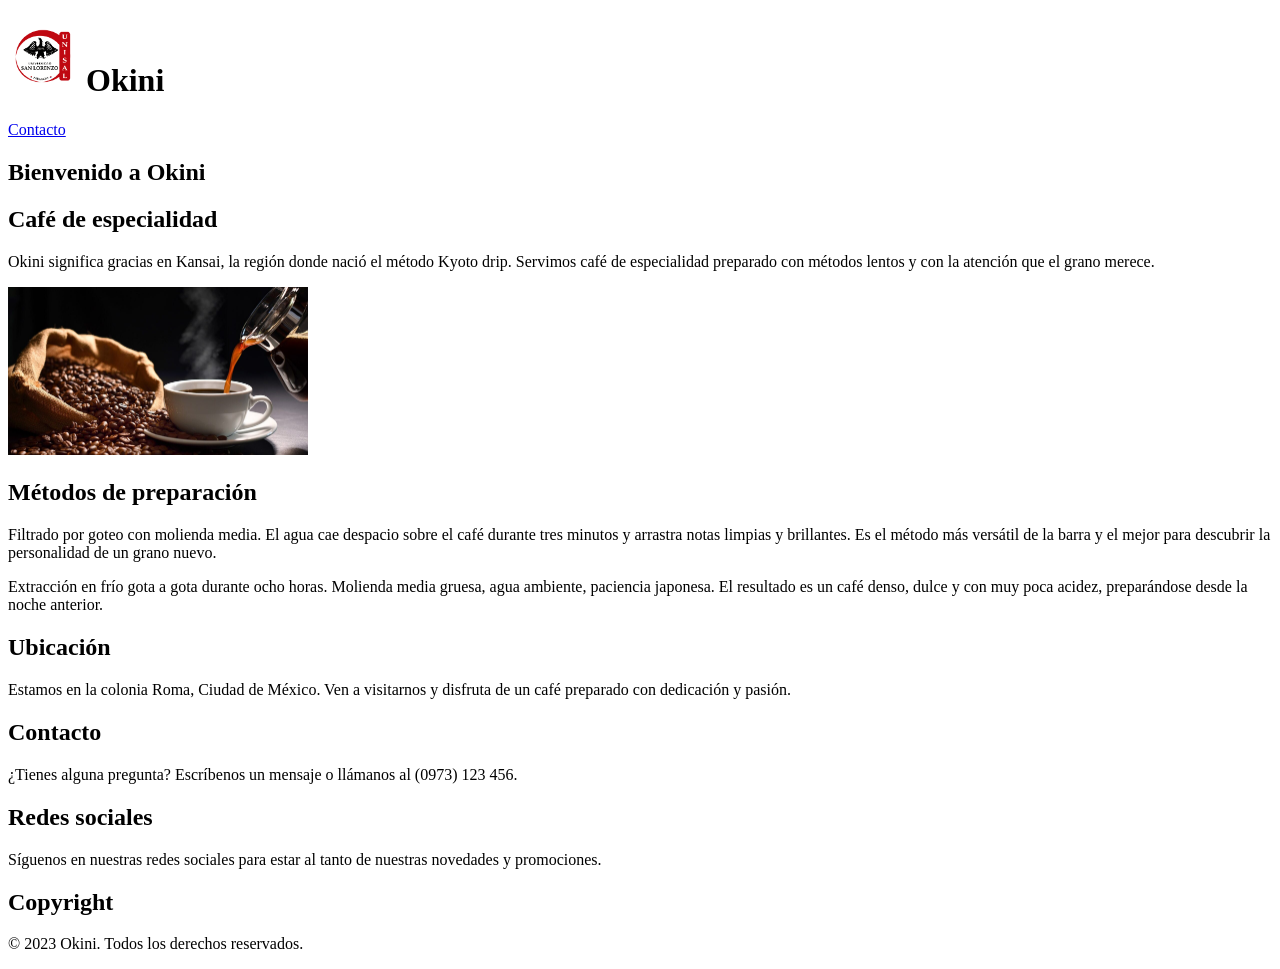
==== index.html @ da7cda48 "Version 1.0.0" ====
<!DOCTYPE html>
<html lang="en">

<head>
    <meta charset="UTF-8">
    <meta name="viewport" content="width=device-width, initial-scale=1.0">
    <title>Document</title>
</head>

<body>
    <header>
        <h1><img src="unisal-previa.webp" alt="Imagen de café" width="70"> Okini</h1>
        <a href="#contacto">Contacto</a>
    </header>
    <main>
        <h2>Bienvenido a Okini</h2>
    </main>
    <h2>Café de especialidad</h2>
    <p>Okini significa gracias en Kansai, la región donde nació el método Kyoto drip. Servimos café de especialidad
        preparado con métodos lentos y con la atención que el grano merece.</p>
    <img src="cafe negro.jpg" alt="Imagen de café" width="300">
    <h2>Métodos de preparación</h2>
    <p>Filtrado por goteo con molienda media. El agua cae despacio sobre el café durante tres minutos y arrastra notas
        limpias y brillantes. Es el método más versátil de la barra y el mejor para descubrir la personalidad de un
        grano nuevo.</p>
    <p>Extracción en frío gota a gota durante ocho horas. Molienda media gruesa, agua ambiente, paciencia japonesa. El
        resultado es un café denso, dulce y con muy poca acidez, preparándose desde la noche anterior.</p>
    <footer id="contacto">
        <h2>Ubicación</h2>
        <p>Estamos en la colonia Roma, Ciudad de México. Ven a visitarnos y disfruta de un café preparado con dedicación y pasión.</p>
        <h2>Contacto</h2>
        <p>¿Tienes alguna pregunta? Escríbenos un mensaje o llámanos al (0973) 123 456.</p>
        <h2>Redes sociales</h2>
        <p>Síguenos en nuestras redes sociales para estar al tanto de nuestras novedades y promociones.</p>
        <h2>Copyright</h2>
        <p>&copy; 2023 Okini. Todos los derechos reservados.</p>
    </footer>
</body>

</html>
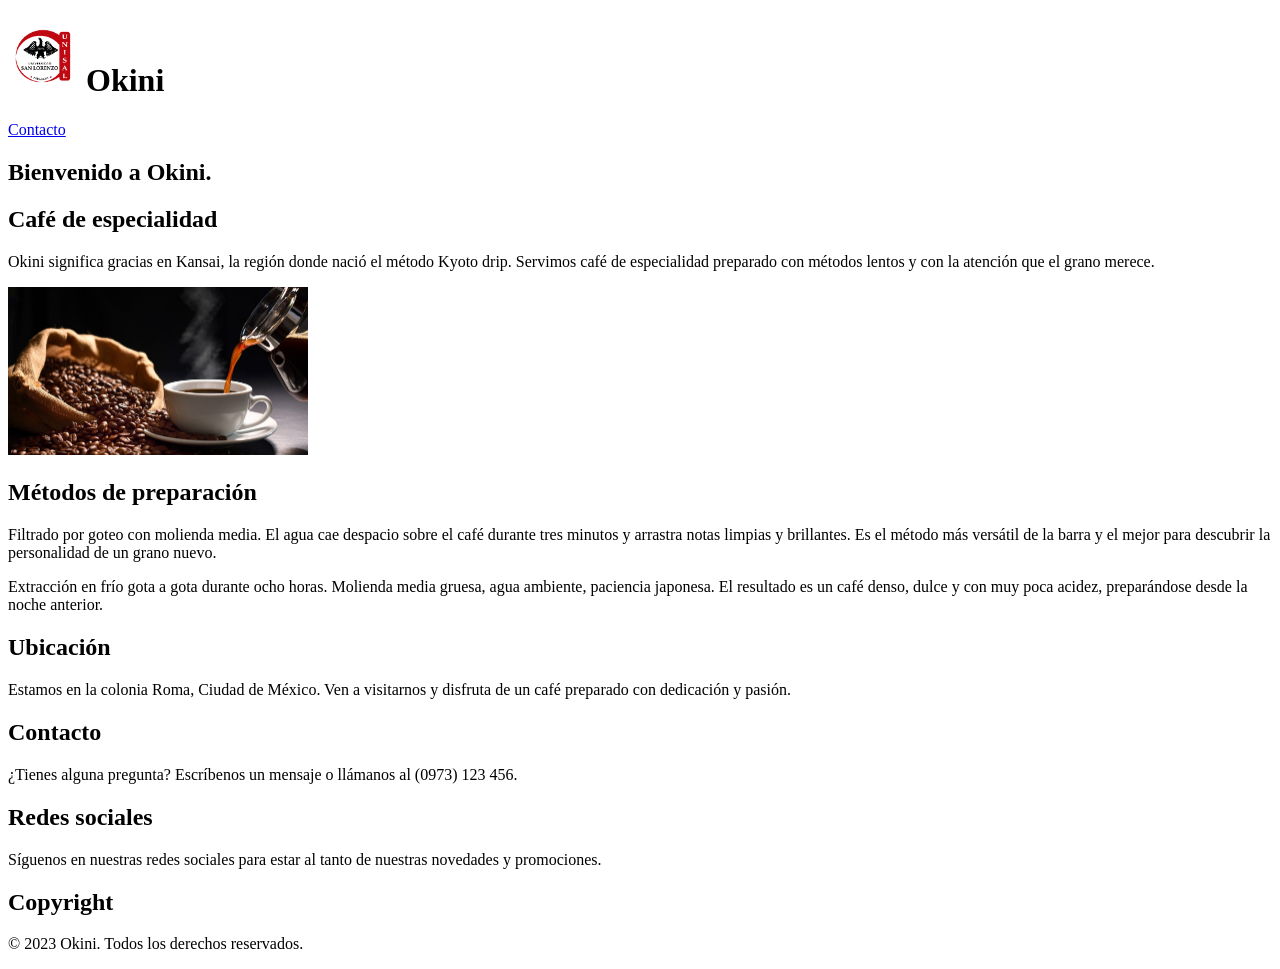
==== commit 782e004f: "Versión 54" ====
--- a/index.html
+++ b/index.html
@@ -13,7 +13,7 @@
         <a href="#contacto">Contacto</a>
     </header>
     <main>
-        <h2>Bienvenido a Okini</h2>
+        <h2>Bienvenido a Okini.</h2>
     </main>
     <h2>Café de especialidad</h2>
     <p>Okini significa gracias en Kansai, la región donde nació el método Kyoto drip. Servimos café de especialidad
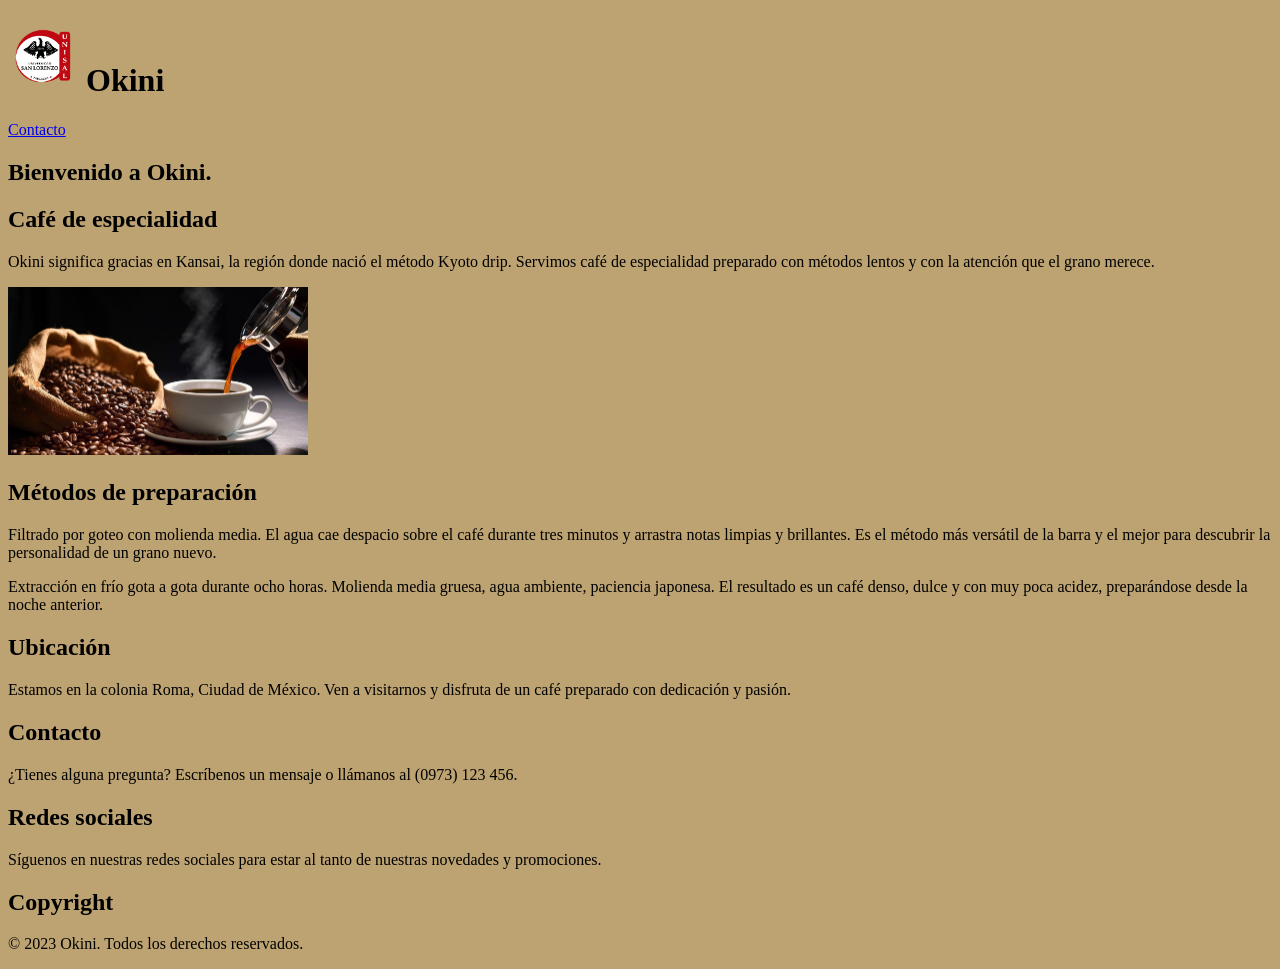
==== commit 08028a9c: "Fondo de pantalla color" ====
--- a/index.html
+++ b/index.html
@@ -5,6 +5,7 @@
     <meta charset="UTF-8">
     <meta name="viewport" content="width=device-width, initial-scale=1.0">
     <title>Document</title>
+    <link rel="stylesheet" href="styles.css">
 </head>
 
 <body>
--- a/styles.css
+++ b/styles.css
@@ -0,0 +1,3 @@
+body{
+    background-color: #BDA372; /*Fondo de pantalla */
+}
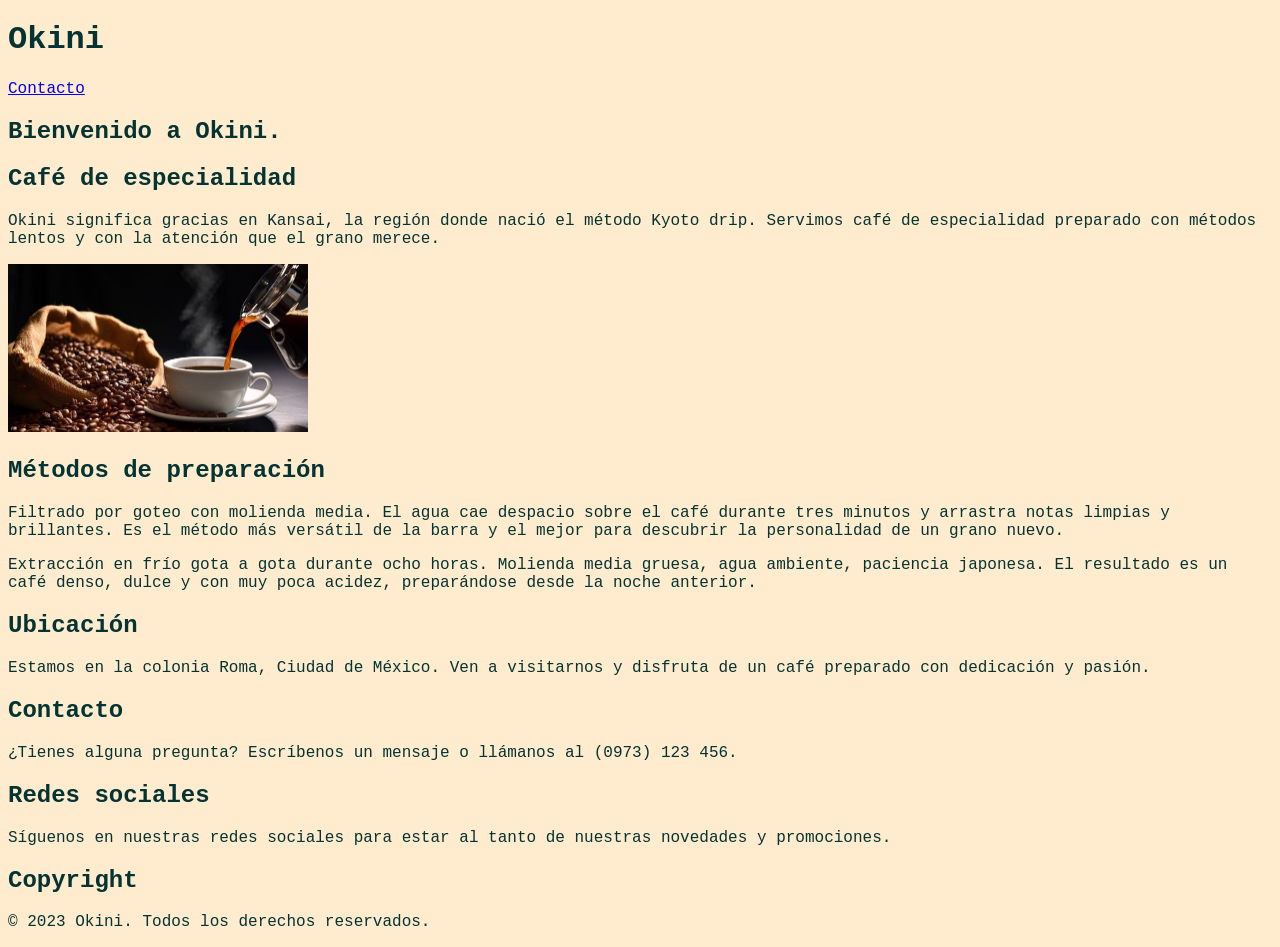
==== commit af57f765: "Fuente y color de texto" ====
--- a/index.html
+++ b/index.html
@@ -10,7 +10,7 @@
 
 <body>
     <header>
-        <h1><img src="unisal-previa.webp" alt="Imagen de café" width="70"> Okini</h1>
+        <h1>Okini</h1>
         <a href="#contacto">Contacto</a>
     </header>
     <main>
--- a/styles.css
+++ b/styles.css
@@ -1,3 +1,5 @@
 body{
-    background-color: #BDA372; /*Fondo de pantalla */
-}
+    background-color: blanchedalmond; /*Fondo de pantalla */
+    font-family: 'Courier New', Courier, monospace; /* Fuente de texto*/
+    color: #043333; /*Color de texto*/
+    }
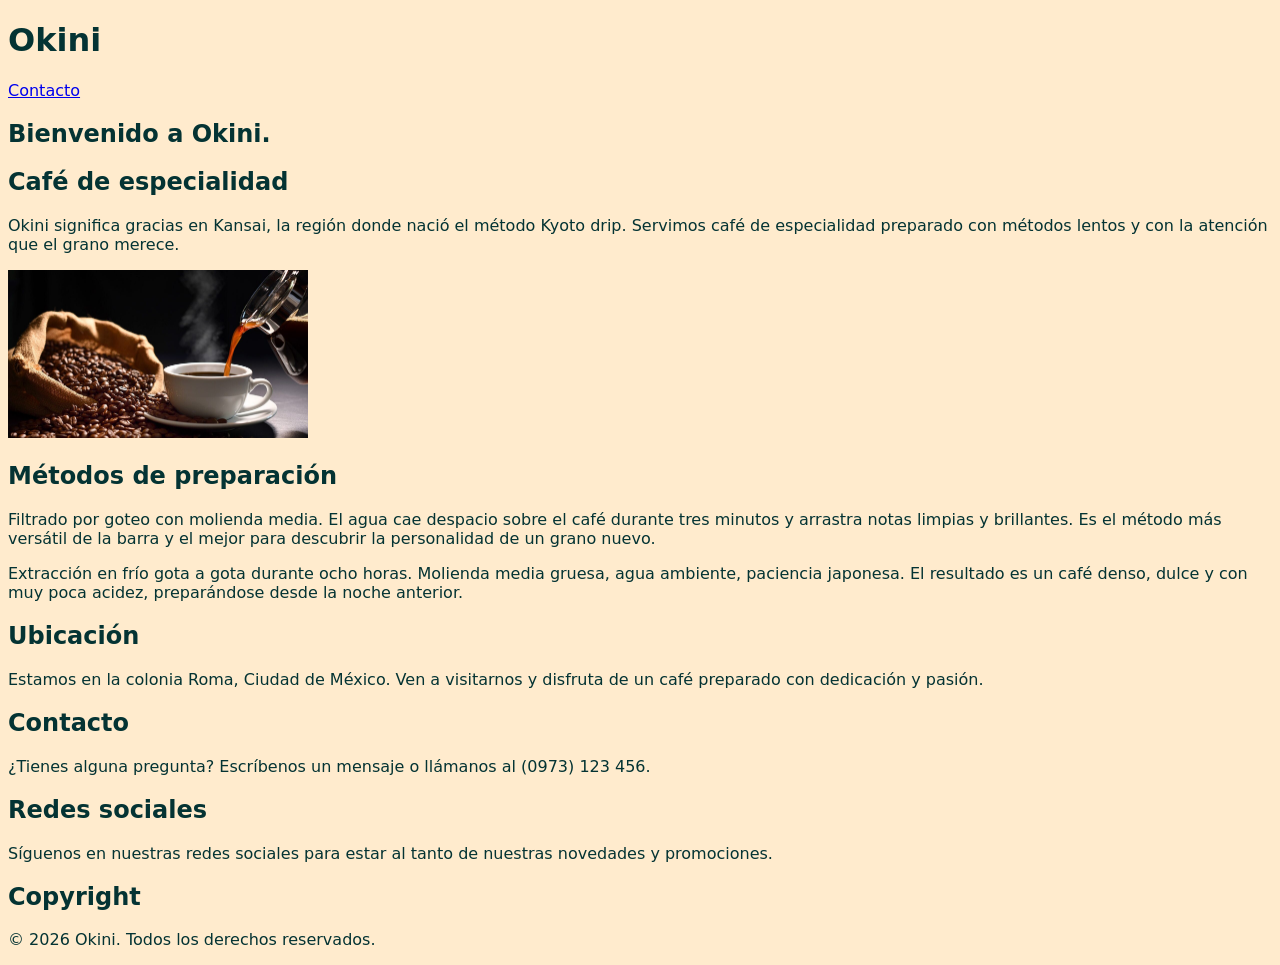
==== commit e3521721: "Nuevo tipo de letra" ====
--- a/index.html
+++ b/index.html
@@ -34,7 +34,7 @@
         <h2>Redes sociales</h2>
         <p>Síguenos en nuestras redes sociales para estar al tanto de nuestras novedades y promociones.</p>
         <h2>Copyright</h2>
-        <p>&copy; 2023 Okini. Todos los derechos reservados.</p>
+        <p>&copy; 2026 Okini. Todos los derechos reservados.</p>
     </footer>
 </body>
 
--- a/styles.css
+++ b/styles.css
@@ -1,5 +1,6 @@
 body{
     background-color: blanchedalmond; /*Fondo de pantalla */
-    font-family: 'Courier New', Courier, monospace; /* Fuente de texto*/
+    font-family: system-ui, -apple-system, BlinkMacSystemFont, 'Segoe UI', Roboto, Oxygen, Ubuntu, Cantarell, 'Open Sans', 'Helvetica Neue', sans-serif; /* Fuente de texto*/
     color: #043333; /*Color de texto*/
+    ;
     }
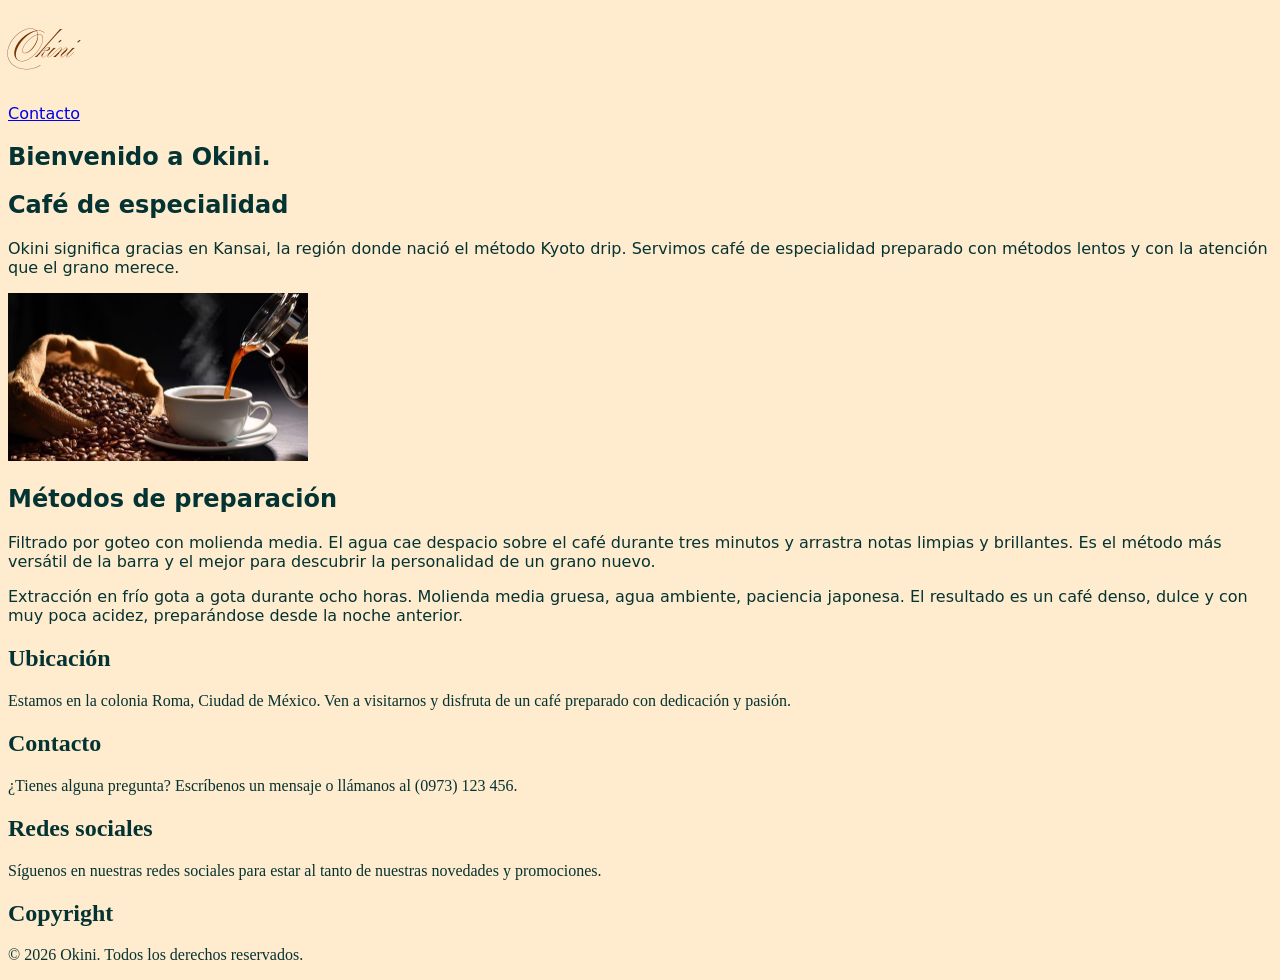
==== commit d0aa3468: "fuente de encabezado y pie de página" ====
--- a/index.html
+++ b/index.html
@@ -6,6 +6,9 @@
     <meta name="viewport" content="width=device-width, initial-scale=1.0">
     <title>Document</title>
     <link rel="stylesheet" href="styles.css">
+    <link rel="preconnect" href="https://fonts.googleapis.com">
+    <link rel="preconnect" href="https://fonts.gstatic.com" crossorigin>
+    <link href="https://fonts.googleapis.com/css2?family=Ballet:opsz@16..72&display=swap" rel="stylesheet">
 </head>
 
 <body>
@@ -28,7 +31,8 @@
         resultado es un café denso, dulce y con muy poca acidez, preparándose desde la noche anterior.</p>
     <footer id="contacto">
         <h2>Ubicación</h2>
-        <p>Estamos en la colonia Roma, Ciudad de México. Ven a visitarnos y disfruta de un café preparado con dedicación y pasión.</p>
+        <p>Estamos en la colonia Roma, Ciudad de México. Ven a visitarnos y disfruta de un café preparado con dedicación
+            y pasión.</p>
         <h2>Contacto</h2>
         <p>¿Tienes alguna pregunta? Escríbenos un mensaje o llámanos al (0973) 123 456.</p>
         <h2>Redes sociales</h2>
--- a/styles.css
+++ b/styles.css
@@ -4,3 +4,12 @@
     color: #043333; /*Color de texto*/
     ;
     }
+h1 {
+    font-family: "Ballet", cursive;
+    color: rgb(116, 50, 0);
+}
+footer{
+    
+    font-family: cursive;
+    
+}
